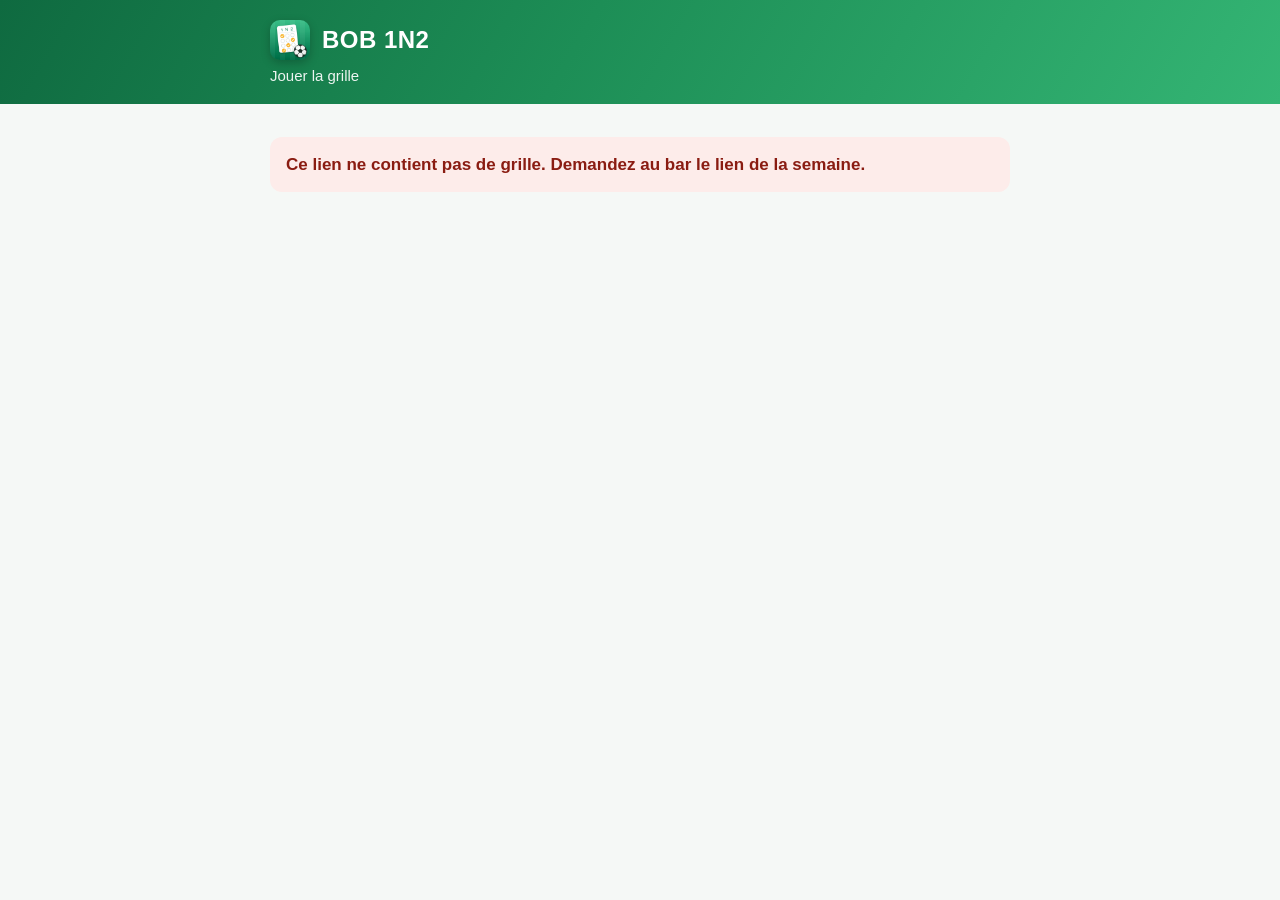
==== jouer/index.html @ dbadf841 "Jeu à distance : pages jouer/ et recu/ La grille part de l'app dans un lien (jouer/#…), le joueur la" ====
<!doctype html>
<html lang="fr">
<head>
<meta charset="utf-8">
<meta name="viewport" content="width=device-width, initial-scale=1, viewport-fit=cover">
<meta name="robots" content="noindex">
<title>Jouer la grille — Bob 1N2</title>
<meta name="description" content="Cochez vos pronostics 1 N 2 et envoyez votre grille au bar.">
<link rel="icon" href="../images/icone.png">
<link rel="apple-touch-icon" href="../images/icone.png">
<link rel="stylesheet" href="../style.css">
<link rel="stylesheet" href="../grille.css">
</head>
<body class="jeu">
<header class="bandeau">
  <div class="dedans">
    <h1><img class="icone" src="../images/icone.png" alt="" width="40" height="40"><span id="titre-jeu">BOB 1N2</span></h1>
    <p class="sous-titre" id="sous-titre">Jouer la grille</p>
  </div>
</header>

<main class="dedans">
  <p id="alerte" class="alerte" hidden></p>

  <div id="jeu" hidden>
    <div class="carte">
      <div class="ligne-champs">
        <div>
          <label class="champ" for="nom">Votre prénom et nom</label>
          <input id="nom" type="text" autocomplete="name" maxlength="60" placeholder="Pierre Dupont">
        </div>
        <div>
          <label class="champ" for="numero">N° de joueur</label>
          <input id="numero" type="text" inputmode="numeric" pattern="[0-9]*" maxlength="5" placeholder="facultatif">
        </div>
      </div>
      <p class="aide">Votre numéro figure sur vos tickets : le barman vous retrouve plus vite.</p>
    </div>

    <div class="carte">
      <div class="segments" role="group" aria-label="Formule">
        <button type="button" id="f-combine" aria-pressed="true">Combiné</button>
        <button type="button" id="f-systeme" aria-pressed="false">Système</button>
      </div>
      <p class="aide" id="aide-formule"></p>
      <div id="niveaux" class="niveaux" hidden></div>
    </div>

    <div id="matchs"></div>

    <p class="aide centre">Points virtuels : aucun argent n'est misé ni gagné.<br>
    Votre pari compte dès que le barman l'a validé.</p>
  </div>
</main>

<div class="recap" id="recap" hidden>
  <div class="dedans">
    <div class="recap-haut"><span><span id="r-matchs"></span> · <span id="r-cote"></span></span><span id="r-total"></span></div>
    <div class="mise">
      <label for="mise" id="l-mise">Mise</label>
      <button type="button" id="moins" aria-label="Un point de moins">−</button>
      <input id="mise" type="text" inputmode="numeric" pattern="[0-9]*" maxlength="5">
      <button type="button" id="plus" aria-label="Un point de plus">+</button>
    </div>
    <div class="recap-bas">
      <div class="gains"><small>GAINS POTENTIELS</small><strong id="r-gains"></strong></div>
      <button type="button" class="bouton" id="envoyer">Envoyer ma grille</button>
    </div>
    <p class="erreur" id="r-erreur" hidden></p>
  </div>
</div>

<dialog id="dialogue">
  <div class="dialogue">
    <h2>Votre grille est prête</h2>
    <p id="d-resume"></p>
    <p>Envoyez ce lien au bar, par SMS ou WhatsApp par exemple. Votre pari compte quand le barman l'a
    validé, aux cotes du moment.</p>
    <p class="lien-brut" id="d-lien"></p>
    <div class="actions">
      <button type="button" class="bouton" id="d-partager">Envoyer le lien…</button>
      <button type="button" class="bouton second" id="d-copier">Copier le lien</button>
      <button type="button" class="bouton second" id="d-fermer">Modifier ma grille</button>
    </div>
  </div>
</dialog>

<script src="../grille.js"></script>
<script>
(function () {
  'use strict';
  var G = window.CodeGrille;
  function $(id) { return document.getElementById(id); }
  function element(balise, classe, texte) {
    var el = document.createElement(balise);
    if (classe) el.className = classe;
    if (texte !== undefined) el.textContent = texte;
    return el;
  }
  function lire(cle) { try { return localStorage.getItem(cle) || ''; } catch (e) { return ''; } }
  function ecrire(cle, valeur) { try { localStorage.setItem(cle, valeur); } catch (e) { /* navigation privée */ } }

  var ISSUES = ['1', 'N', '2'];
  var EXPLICATIONS = { '1': 'Victoire à domicile', 'N': 'Match nul', '2': "Victoire à l'extérieur" };

  var etat = { grille: null, matchs: [], choix: {}, formule: 'c', niveaux: [], mise: 1, envoi: null, lien: '' };

  function alerte(texte) {
    $('alerte').textContent = texte;
    $('alerte').hidden = false;
    $('jeu').hidden = true;
    $('recap').hidden = true;
  }

  // ---- La grille ----

  async function demarrer() {
    var code = G.codeDe(location.hash);
    if (!code) return alerte('Ce lien ne contient pas de grille. Demandez au bar le lien de la semaine.');
    try {
      etat.grille = await G.decoder(code);
    } catch (e) {
      if (e.message === 'navigateur') return alerte('Votre navigateur est trop ancien pour ouvrir cette grille. Mettez votre téléphone à jour, ou jouez au comptoir.');
      if (e.message === 'version') return alerte('Cette grille demande une version plus récente de la page : rechargez-la.');
      return alerte('Ce lien de grille est abîmé ou incomplet. Demandez-le à nouveau au bar.');
    }
    var grille = etat.grille;
    if (!Array.isArray(grille.g)) {
      if (Array.isArray(grille.c)) return alerte("Ce lien est une grille déjà jouée : il est destiné au barman, qui la valide dans l'app.");
      return alerte("Ce lien n'est pas une grille à jouer. Demandez au bar le lien de la semaine.");
    }

    document.title = (grille.n || 'Grille') + ' — ' + (grille.t || 'Bob 1N2');
    $('titre-jeu').textContent = grille.t || 'Bob 1N2';
    $('sous-titre').textContent = (grille.n || '') + (grille.d ? ' · ' + G.jour(grille.d) : '');
    etat.mise = Math.max(1, Math.round(grille.m) || 1);
    $('nom').value = lire('bob1n2.nom');
    $('numero').value = lire('bob1n2.numero');

    var conteneur = $('matchs');
    grille.g.forEach(function (groupe) {
      if (!Array.isArray(groupe.r) || !groupe.r.length) return;
      conteneur.appendChild(element('h2', 'categorie', groupe.c || 'Matchs'));
      groupe.r.forEach(function (match) {
        if (!match || !match.k || !Array.isArray(match.c) || match.c.length !== 3) return;
        etat.matchs.push(match);
        var carte = element('div', 'match');
        var equipes = element('div', 'equipes');
        equipes.append(element('span', '', match.d), element('span', 'vs', 'VS'), element('span', '', match.e));
        var issues = element('div', 'issues');
        ISSUES.forEach(function (issue, index) {
          var bouton = element('button', 'issue');
          bouton.type = 'button';
          bouton.dataset.match = match.k;
          bouton.dataset.issue = issue;
          bouton.setAttribute('aria-pressed', 'false');
          bouton.setAttribute('aria-label', EXPLICATIONS[issue] + ', cote ' + G.enCote(match.c[index] / 100) + ', ' + match.d + ' contre ' + match.e);
          bouton.append(element('b', '', issue), element('span', '', G.enCote(match.c[index] / 100)));
          bouton.addEventListener('click', function () { basculer(match.k, issue); });
          issues.appendChild(bouton);
        });
        carte.append(equipes, issues);
        conteneur.appendChild(carte);
      });
    });
    if (!etat.matchs.length) return alerte('Tous les matchs de cette grille ont déjà un résultat.');

    $('jeu').hidden = false;
    $('recap').hidden = false;
    brancher();
    afficher();
  }

  function selection() {
    return etat.matchs.filter(function (m) { return etat.choix[m.k]; }).map(function (m) {
      var issue = etat.choix[m.k];
      return { match: m, issue: issue, cote: m.c[ISSUES.indexOf(issue)] };
    });
  }

  /** Les tailles cochées suivent le nombre de matchs ; par défaut toutes (le « Multi » complet). */
  function ajusterNiveaux(avant) {
    var n = selection().length;
    if (etat.formule !== 's' || n < 2) return;
    var complet = avant >= 2 && etat.niveaux.length === avant - 1 && etat.niveaux.every(function (k, i) { return k === i + 2; });
    if (complet && n > avant) etat.niveaux = plage(n);
    etat.niveaux = etat.niveaux.filter(function (k) { return k <= n; });
    if (!etat.niveaux.length) etat.niveaux = plage(n);
  }

  function plage(n) {
    var liste = [];
    for (var k = 2; k <= n; k++) liste.push(k);
    return liste;
  }

  function niveauxRetenus() {
    return etat.formule === 's' ? etat.niveaux.slice().sort(function (a, b) { return a - b; }) : null;
  }

  function basculer(cle, issue) {
    var avant = selection().length;
    if (etat.choix[cle] === issue) {
      delete etat.choix[cle];
    } else {
      if (etat.formule === 's' && !etat.choix[cle] && avant >= G.SYSTEME_MAX) return;
      etat.choix[cle] = issue;
    }
    ajusterNiveaux(avant);
    $('r-erreur').hidden = true;
    afficher();
  }

  // ---- Affichage ----

  function afficher() {
    var choisis = selection();
    var n = choisis.length;
    var systeme = etat.formule === 's';
    var plein = systeme && n >= G.SYSTEME_MAX;

    document.querySelectorAll('.issue').forEach(function (bouton) {
      var choix = etat.choix[bouton.dataset.match];
      bouton.setAttribute('aria-pressed', choix === bouton.dataset.issue ? 'true' : 'false');
      bouton.disabled = plein && !choix;
    });

    $('f-combine').setAttribute('aria-pressed', systeme ? 'false' : 'true');
    $('f-systeme').setAttribute('aria-pressed', systeme ? 'true' : 'false');
    $('aide-formule').textContent = systeme
      ? 'Système (3 à 8 matchs) : chaque combinaison cochée est un petit combiné. Quelques erreurs sont permises.'
      : 'Combiné : tous les matchs choisis doivent être gagnés. Gain = mise × produit des cotes.';

    var niveaux = $('niveaux');
    niveaux.hidden = !systeme;
    niveaux.replaceChildren();
    if (systeme) {
      if (n < G.SYSTEME_MIN) {
        niveaux.appendChild(element('p', 'aide', 'Choisissez de 3 à 8 matchs : ' + n + " pour l'instant."));
      } else {
        niveaux.appendChild(element('p', 'nom-systeme', etat.niveaux.length ? G.nomSysteme(n, etat.niveaux) : 'Cochez au moins une formule'));
        plage(n).forEach(function (taille) {
          var ligne = element('label');
          var coche = element('input');
          coche.type = 'checkbox';
          coche.checked = etat.niveaux.indexOf(taille) >= 0;
          coche.addEventListener('change', function () {
            etat.niveaux = coche.checked
              ? etat.niveaux.concat([taille])
              : etat.niveaux.filter(function (k) { return k !== taille; });
            afficher();
          });
          ligne.append(coche, element('span', '', taille + ' sur ' + n), element('span', '', G.combinaisons(n, taille) + ' comb.'));
          niveaux.appendChild(ligne);
        });
      }
    }

    var cotes = choisis.map(function (c) { return c.cote / 100; });
    var tailles = niveauxRetenus();
    var evaluation = G.evaluer(cotes, tailles, etat.mise);
    var combinaisons = G.nombreDeCombinaisons(n, tailles);
    var total = G.arrondi(etat.mise * combinaisons);

    $('r-matchs').textContent = n > 1 ? n + ' matchs' : n + ' match';
    $('r-cote').textContent = combinaisons > 1 ? combinaisons + ' combinaisons'
      : (n ? 'Cote ' + G.enCote(evaluation.coteTotale) : 'Touchez 1, N ou 2');
    $('l-mise').textContent = combinaisons > 1 ? 'Mise par comb.' : 'Mise';
    if (document.activeElement !== $('mise')) $('mise').value = etat.mise;
    $('r-total').textContent = 'Total ' + G.enPoints(total);
    $('r-gains').textContent = G.enPoints(evaluation.gainMaximum);
    $('envoyer').disabled = n === 0;
    document.body.style.paddingBottom = ($('recap').offsetHeight + 24) + 'px';
  }

  function erreur(texte) {
    $('r-erreur').textContent = texte;
    $('r-erreur').hidden = false;
    afficher();
  }

  // ---- Envoi ----

  async function envoyer() {
    var grille = etat.grille;
    var nom = $('nom').value.trim().replace(/\s+/g, ' ');
    var choisis = selection();
    var n = choisis.length;
    if (nom.length < 2) {
      $('nom').focus();
      window.scrollTo({ top: 0, behavior: 'smooth' });
      return erreur('Indiquez votre prénom et votre nom, pour que le barman vous retrouve.');
    }
    if (!n) return erreur('Touchez 1, N ou 2 sur au moins un match.');
    if (etat.formule === 's') {
      if (n < G.SYSTEME_MIN || n > G.SYSTEME_MAX) return erreur('Un système se joue sur 3 à 8 matchs.');
      if (!etat.niveaux.length) return erreur('Cochez au moins une formule (« 2 sur … », « 3 sur … »…).');
    }

    var numero = parseInt($('numero').value, 10);
    ecrire('bob1n2.nom', nom);
    ecrire('bob1n2.numero', numero > 0 ? String(numero) : '');

    var jouee = { v: G.VERSION, j: grille.j, n: grille.n, u: '', p: nom };
    if (numero > 0) jouee.no = numero;
    jouee.f = etat.formule;
    if (etat.formule === 's') jouee.k = niveauxRetenus();
    jouee.m = etat.mise;
    jouee.c = choisis.map(function (c) { return { k: c.match.k, i: c.issue, c: c.cote }; });

    // La même grille renvoyée garde son identifiant : le bar ne la comptera qu'une fois.
    var signature = JSON.stringify(jouee);
    if (!etat.envoi || etat.envoi.signature !== signature) etat.envoi = { signature: signature, identifiant: G.identifiant() };
    jouee.u = etat.envoi.identifiant;

    var code = await G.coder(jouee);
    etat.lien = new URL('../recu/#' + code, location.href).href;

    var tailles = niveauxRetenus();
    var combinaisons = G.nombreDeCombinaisons(n, tailles);
    var formule = tailles ? G.nomSysteme(n, tailles) + ' · ' + combinaisons + ' combinaisons' : (n > 1 ? 'Combiné · ' + n + ' matchs' : 'Simple · 1 match');
    $('d-resume').textContent = nom + ' · ' + grille.n + ' · ' + formule + ' · mise totale ' + G.enPoints(G.arrondi(etat.mise * combinaisons)) + '.';
    $('d-lien').textContent = etat.lien;
    $('d-partager').hidden = !navigator.share;
    $('d-copier').textContent = 'Copier le lien';
    $('dialogue').showModal();
  }

  async function partager() {
    try {
      await navigator.share({ title: 'Ma grille · ' + etat.grille.n, text: 'Ma grille pour ' + etat.grille.n + ' :', url: etat.lien });
    } catch (e) { /* partage annulé */ }
  }

  async function copier() {
    try {
      await navigator.clipboard.writeText(etat.lien);
      $('d-copier').textContent = 'Lien copié ✓';
    } catch (e) {
      var plage = document.createRange();
      plage.selectNodeContents($('d-lien'));
      var choix = window.getSelection();
      choix.removeAllRanges();
      choix.addRange(plage);
      $('d-copier').textContent = 'Lien sélectionné : copiez-le';
    }
  }

  // ---- Commandes ----

  function brancher() {
    $('f-combine').addEventListener('click', function () { etat.formule = 'c'; afficher(); });
    $('f-systeme').addEventListener('click', function () {
      var n = selection().length;
      if (n > G.SYSTEME_MAX) return erreur('Un système se joue sur 8 matchs au plus : retirez-en ' + (n - G.SYSTEME_MAX) + '.');
      etat.formule = 's';
      etat.niveaux = n >= 2 ? plage(n) : [];
      afficher();
    });
    $('moins').addEventListener('click', function () { etat.mise = Math.max(1, etat.mise - 1); afficher(); });
    $('plus').addEventListener('click', function () { etat.mise = Math.min(99999, etat.mise + 1); afficher(); });
    $('mise').addEventListener('input', function () {
      var valeur = parseInt($('mise').value.replace(/\D/g, ''), 10);
      if (valeur > 0) { etat.mise = valeur; afficher(); }
    });
    $('mise').addEventListener('blur', function () { $('mise').value = etat.mise; });
    $('numero').addEventListener('input', function () { $('numero').value = $('numero').value.replace(/\D/g, ''); });
    $('envoyer').addEventListener('click', envoyer);
    $('d-partager').addEventListener('click', partager);
    $('d-copier').addEventListener('click', copier);
    $('d-fermer').addEventListener('click', function () { $('dialogue').close(); });
    window.addEventListener('resize', afficher);
  }

  // Un autre lien ouvert dans le même onglet : on relit la page.
  window.addEventListener('hashchange', function () { location.reload(); });
  demarrer();
})();
</script>
</body>
</html>
---- style.css ----
:root { --encre: #15211b; --doux: #56655d; --fond: #f5f8f6; --carte: #ffffff; --trait: #dbe4df;
        --vert: #1d8e56; --vert-fonce: #0f6a40; --vert-clair: #34b574; --lien: #13784a; --or: #f5a524; }
@media (prefers-color-scheme: dark) {
  :root { --encre: #e6efe9; --doux: #9db0a5; --fond: #0e1512; --carte: #16211b; --trait: #27362e;
          --lien: #6fd3a0; }
}
* { box-sizing: border-box; }
body { margin: 0; background: var(--fond); color: var(--encre);
       font: 17px/1.6 -apple-system, BlinkMacSystemFont, "Segoe UI", sans-serif; }
.bandeau { background: linear-gradient(120deg, var(--vert-fonce), var(--vert) 45%, var(--vert-clair)); color: #fff; padding: 40px 0 28px; }
.dedans { max-width: 780px; margin: 0 auto; padding: 0 20px; }
h1 { margin: 0; font-size: 34px; letter-spacing: .02em; display: flex; align-items: center; gap: 14px; }
.icone { width: 56px; height: 56px; border-radius: 13px; box-shadow: 0 3px 10px rgba(0,0,0,.22); flex: none; }
.accroche { margin: 4px 0 18px; opacity: .92; }
nav { display: flex; gap: 18px; flex-wrap: wrap; }
nav a { color: #fff; text-decoration: none; font-weight: 600; opacity: .85; }
nav a[aria-current="page"] { opacity: 1; border-bottom: 3px solid var(--or); }
main.dedans { padding-top: 28px; padding-bottom: 60px; }
h2 { margin-top: 38px; font-size: 22px; }
h3 { margin-bottom: 4px; font-size: 18px; }
h3 + p { margin-top: 0; }
a { color: var(--lien); }
.date { color: var(--doux); font-size: 14px; }
.encadre { background: var(--carte); border: 1px solid var(--trait); border-left: 5px solid var(--or);
           border-radius: 12px; padding: 14px 18px; }
.encadre h3 { margin: 0 0 6px; }
.encadre p { margin: 0; }
.encadre p + p { margin-top: 8px; }
ul { padding-left: 22px; }
li { margin: 4px 0; }
table { width: 100%; border-collapse: collapse; margin: 12px 0; background: var(--carte); }
th, td { text-align: left; padding: 9px 10px; border-bottom: 1px solid var(--trait); vertical-align: top; }
th { font-size: 14px; color: var(--doux); }
footer { color: var(--doux); font-size: 14px; border-top: 1px solid var(--trait); padding: 18px 20px 40px; }
.galerie { display: grid; grid-template-columns: repeat(4, 1fr); gap: 14px; margin: 28px 0 8px; }
.galerie figure, .large { margin: 0; text-align: center; }
.galerie img, .large img { width: 100%; height: auto; display: block; border-radius: 18px; border: 1px solid var(--trait);
                           box-shadow: 0 6px 18px rgba(21,33,27,.10); }
.large { margin: 30px 0 8px; }
.large img { border-radius: 14px; }
figcaption { margin-top: 8px; font-size: 14px; color: var(--doux); line-height: 1.3; }
@media (max-width: 620px) {
  .galerie { grid-template-columns: repeat(2, 1fr); }
  h1 { font-size: 28px; }
  .icone { width: 46px; height: 46px; border-radius: 11px; }
}
---- grille.css ----
/* Les pages du jeu à distance (jouer/, recu/), vues sur le téléphone du joueur ou du barman. */
body.jeu { padding-bottom: 40px; }
.jeu .bandeau { padding: 20px 0 16px; }
.jeu h1 { font-size: 24px; gap: 12px; }
.jeu .icone { width: 40px; height: 40px; border-radius: 10px; }
.sous-titre { margin: 4px 0 0; opacity: .92; font-size: 15px; }
.jeu main.dedans { padding-top: 16px; padding-bottom: 20px; }
.jeu h2 { font-size: 19px; margin: 24px 0 8px; }

.carte { background: var(--carte); border: 1px solid var(--trait); border-radius: 14px; padding: 14px 16px; margin: 14px 0; }
.carte h2 { margin: 0 0 4px; }
.carte p { margin: 0; }
.champ { display: block; font-size: 14px; font-weight: 600; color: var(--doux); margin-bottom: 4px; }
.jeu input[type=text] { font: inherit; width: 100%; padding: 10px 12px; border-radius: 10px;
                        border: 1px solid var(--trait); background: var(--fond); color: var(--encre); }
.jeu input[type=text]:focus { outline: 2px solid var(--vert-clair); outline-offset: 1px; }
.ligne-champs { display: grid; grid-template-columns: 1fr 104px; gap: 10px; }
.aide { font-size: 14px; color: var(--doux); margin: 8px 0 0; line-height: 1.45; }
.centre { text-align: center; }

.segments { display: grid; grid-template-columns: 1fr 1fr; gap: 3px; padding: 3px; border-radius: 11px; background: var(--trait); }
.segments button { border: 0; border-radius: 8px; padding: 8px; font: inherit; font-weight: 600; background: transparent; color: var(--encre); }
.segments button[aria-pressed=true] { background: var(--carte); box-shadow: 0 1px 3px rgba(0,0,0,.18); }
.niveaux { margin-top: 10px; }
.niveaux .nom-systeme { font-weight: 700; margin: 0 0 4px; }
.niveaux label { display: flex; align-items: center; gap: 10px; padding: 9px 2px; border-top: 1px solid var(--trait); }
.niveaux label span:last-child { margin-left: auto; color: var(--doux); font-variant-numeric: tabular-nums; }
.niveaux input { width: 20px; height: 20px; accent-color: var(--vert); }

.categorie { font-size: 13px; font-weight: 800; letter-spacing: .06em; text-transform: uppercase; color: var(--doux); margin: 22px 4px 6px; }
.match { background: var(--carte); border: 1px solid var(--trait); border-radius: 14px; padding: 10px 12px; margin: 8px 0; }
.equipes { display: flex; flex-wrap: wrap; align-items: baseline; gap: 4px 8px; font-weight: 700; font-size: 15px; line-height: 1.3; margin-bottom: 8px; }
.equipes .vs { font-size: 11px; font-weight: 800; color: var(--doux); }
.issues { display: grid; grid-template-columns: repeat(3, 1fr); gap: 8px; }
.issue { display: flex; flex-direction: column; align-items: center; justify-content: center; min-height: 50px; padding: 4px 0;
         border: 1px solid var(--trait); border-radius: 10px; background: var(--fond); color: var(--encre); font: inherit; line-height: 1.2;
         -webkit-tap-highlight-color: transparent; }
.issue b { font-size: 18px; font-weight: 900; }
.issue span { font-size: 13px; opacity: .85; font-variant-numeric: tabular-nums; }
.issue[aria-pressed=true] { background: var(--vert); border-color: var(--vert); color: #fff; }
.issue:disabled { opacity: .35; }

.recap { position: fixed; left: 0; right: 0; bottom: 0; z-index: 2; background: var(--carte); border-top: 1px solid var(--trait);
         box-shadow: 0 -4px 18px rgba(0,0,0,.10); padding: 10px 0 calc(12px + env(safe-area-inset-bottom)); }
.recap-haut { display: flex; justify-content: space-between; gap: 10px; font-size: 15px; font-weight: 600; }
.recap-haut span { white-space: nowrap; }
#r-total { font-weight: 800; font-variant-numeric: tabular-nums; }
.mise { display: flex; align-items: center; gap: 8px; margin: 8px 0 10px; font-size: 15px; }
.mise label { white-space: nowrap; margin-right: auto; }
.mise input[type=text] { width: 70px; text-align: right; padding: 8px 10px; }
.mise button { width: 40px; height: 40px; border-radius: 10px; border: 1px solid var(--trait); background: var(--fond); color: var(--encre);
               font-size: 20px; font-weight: 700; line-height: 1; }
.recap-bas { display: flex; align-items: center; justify-content: space-between; gap: 12px; }
.gains small { display: block; font-size: 11px; font-weight: 700; letter-spacing: .05em; color: var(--doux); }
.gains strong { font-size: 24px; color: var(--vert); font-variant-numeric: tabular-nums; }
.erreur { margin: 8px 0 0; color: #c0392b; font-size: 14px; font-weight: 600; }

.bouton { display: inline-block; border: 0; border-radius: 12px; background: var(--vert); color: #fff; font: inherit; font-weight: 700;
          padding: 12px 18px; text-align: center; text-decoration: none; cursor: pointer; }
.bouton.second { background: transparent; color: var(--lien); border: 1px solid var(--trait); }
.bouton:disabled { opacity: .45; cursor: default; }
.actions { display: grid; gap: 10px; margin-top: 16px; }

.alerte { background: #fdecea; color: #8a1c12; border-radius: 12px; padding: 14px 16px; font-weight: 600; }
@media (prefers-color-scheme: dark) {
  .alerte { background: #3b1a16; color: #ffb4a9; }
}

dialog { border: 0; border-radius: 18px; padding: 0; width: calc(100% - 32px); max-width: 460px; background: var(--carte); color: var(--encre); }
dialog::backdrop { background: rgba(0,0,0,.5); }
.dialogue { padding: 20px; }
.dialogue h2 { margin-top: 0; }
.lien-brut { font-size: 12px; line-height: 1.4; word-break: break-all; color: var(--doux); background: var(--fond); padding: 8px 10px; border-radius: 8px;
             max-height: 5.6em; overflow: hidden; }
.jeu footer { text-align: center; }
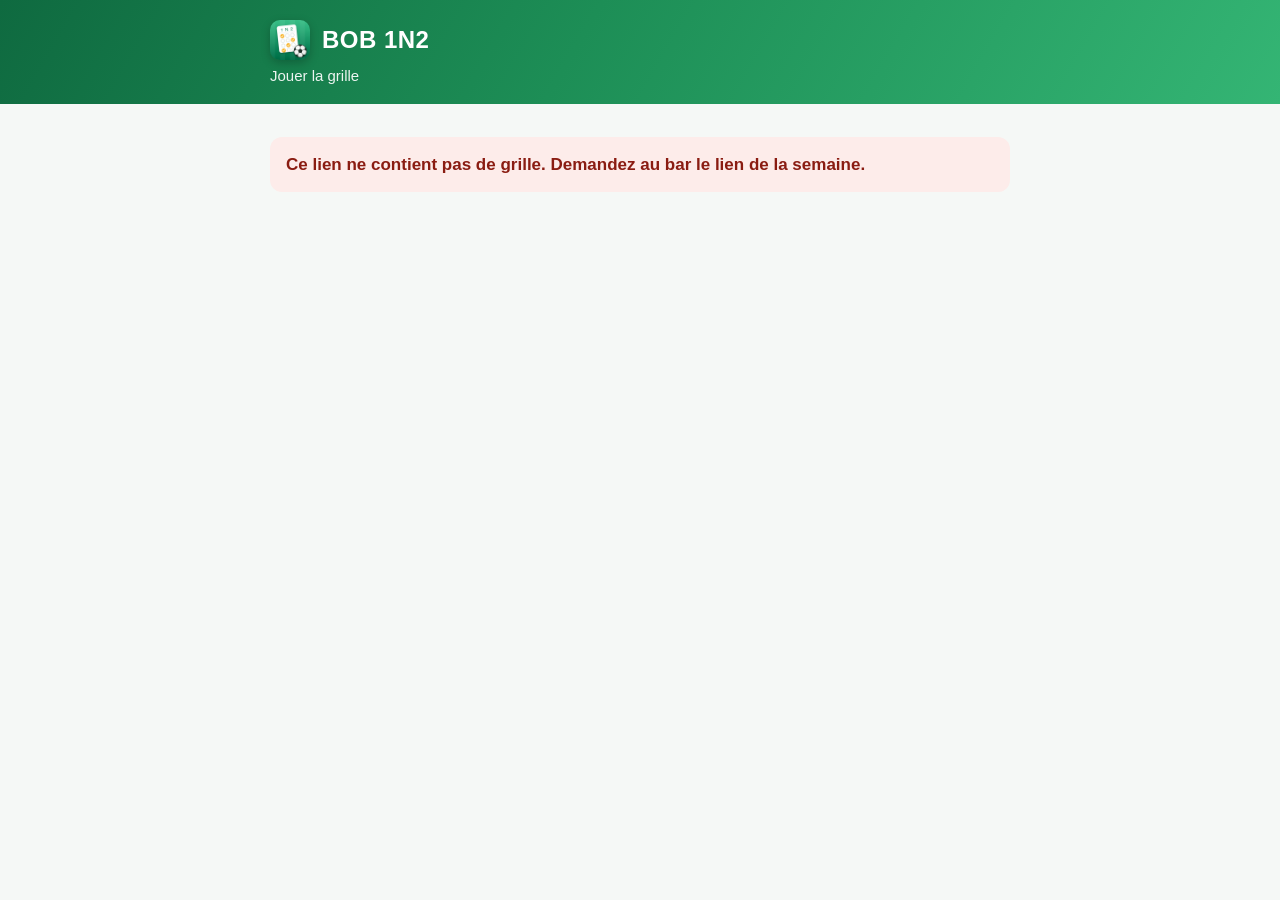
==== commit e3bb1376: "Version web de Bob 1N2 : toute l'app dans le navigateur Co-Authored-By: Claude Opus 5.5 <noreply@ant" ====
--- a/jouer/index.html
+++ b/jouer/index.html
@@ -6,15 +6,15 @@
 <meta name="robots" content="noindex">
 <title>Jouer la grille — Bob 1N2</title>
 <meta name="description" content="Cochez vos pronostics 1 N 2 et envoyez votre grille au bar.">
-<link rel="icon" href="../images/icone.png">
-<link rel="apple-touch-icon" href="../images/icone.png">
-<link rel="stylesheet" href="../style.css">
-<link rel="stylesheet" href="../grille.css">
+<link rel="icon" type="image/png" href="../icones/favicon-32.png">
+<link rel="apple-touch-icon" href="../icones/icone-180.png">
+<link rel="stylesheet" href="../partage/style.css">
+<link rel="stylesheet" href="../partage/grille.css">
 </head>
 <body class="jeu">
 <header class="bandeau">
   <div class="dedans">
-    <h1><img class="icone" src="../images/icone.png" alt="" width="40" height="40"><span id="titre-jeu">BOB 1N2</span></h1>
+    <h1><img class="icone" src="../icones/icone-180.png" alt="" width="40" height="40"><span id="titre-jeu">BOB 1N2</span></h1>
     <p class="sous-titre" id="sous-titre">Jouer la grille</p>
   </div>
 </header>
@@ -74,10 +74,11 @@
   <div class="dialogue">
     <h2>Votre grille est prête</h2>
     <p id="d-resume"></p>
-    <p>Envoyez ce lien au bar, par SMS ou WhatsApp par exemple. Votre pari compte quand le barman l'a
-    validé, aux cotes du moment.</p>
+    <p id="d-consigne"></p>
     <p class="lien-brut" id="d-lien"></p>
     <div class="actions">
+      <a class="bouton" id="d-sms" hidden>Envoyer par SMS au bar</a>
+      <a class="bouton whatsapp" id="d-whatsapp" hidden>Envoyer par WhatsApp</a>
       <button type="button" class="bouton" id="d-partager">Envoyer le lien…</button>
       <button type="button" class="bouton second" id="d-copier">Copier le lien</button>
       <button type="button" class="bouton second" id="d-fermer">Modifier ma grille</button>
@@ -85,7 +86,7 @@
   </div>
 </dialog>
 
-<script src="../grille.js"></script>
+<script src="../partage/grille.js"></script>
 <script>
 (function () {
   'use strict';
@@ -115,7 +116,8 @@
   // ---- La grille ----
 
   async function demarrer() {
-    var code = G.codeDe(location.hash);
+    var lien = G.morceaux(location.hash);
+    var code = lien.grille;
     if (!code) return alerte('Ce lien ne contient pas de grille. Demandez au bar le lien de la semaine.');
     try {
       etat.grille = await G.decoder(code);
@@ -134,8 +136,13 @@
     $('titre-jeu').textContent = grille.t || 'Bob 1N2';
     $('sous-titre').textContent = (grille.n || '') + (grille.d ? ' · ' + G.jour(grille.d) : '');
     etat.mise = Math.max(1, Math.round(grille.m) || 1);
-    $('nom').value = lire('bob1n2.nom');
-    $('numero').value = lire('bob1n2.numero');
+    // Le lien reçu par SMS porte le nom et le numéro du joueur ; sinon, ceux de la dernière fois.
+    var invite = null;
+    if (lien.invite) {
+      try { invite = await G.decoder(lien.invite); } catch (e) { invite = null; }
+    }
+    $('nom').value = invite && invite.p ? invite.p : lire('bob1n2.nom');
+    $('numero').value = invite ? (invite.no > 0 ? String(invite.no) : '') : lire('bob1n2.numero');
 
     var conteneur = $('matchs');
     grille.g.forEach(function (groupe) {
@@ -321,6 +328,20 @@
     var formule = tailles ? G.nomSysteme(n, tailles) + ' · ' + combinaisons + ' combinaisons' : (n > 1 ? 'Combiné · ' + n + ' matchs' : 'Simple · 1 match');
     $('d-resume').textContent = nom + ' · ' + grille.n + ' · ' + formule + ' · mise totale ' + G.enPoints(G.arrondi(etat.mise * combinaisons)) + '.';
     $('d-lien').textContent = etat.lien;
+    // Le numéro du bar est dans la grille : le message de retour lui est déjà adressé.
+    var texte = 'Ma grille pour ' + grille.n + ' (' + nom + ') :\n' + etat.lien;
+    var auBar = typeof grille.tel === 'string' && /\d{6}/.test(grille.tel.replace(/\D/g, ''));
+    $('d-sms').hidden = !auBar;
+    $('d-whatsapp').hidden = !auBar;
+    if (auBar) {
+      $('d-sms').href = G.lienSMS(grille.tel, texte);
+      $('d-whatsapp').href = G.lienWhatsApp(grille.tel, texte);
+    }
+    $('d-consigne').textContent = auBar
+      ? 'Touchez « Envoyer par SMS » ou « par WhatsApp » : le message au bar est prêt, il ne reste qu\'à l\'envoyer. Votre pari compte quand le barman l\'a validé, aux cotes du moment.'
+      : 'Envoyez ce lien au bar, par SMS ou WhatsApp par exemple. Votre pari compte quand le barman l\'a validé, aux cotes du moment.';
+    $('d-partager').textContent = auBar ? 'Autre moyen…' : 'Envoyer le lien…';
+    $('d-partager').className = auBar ? 'bouton second' : 'bouton';
     $('d-partager').hidden = !navigator.share;
     $('d-copier').textContent = 'Copier le lien';
     $('dialogue').showModal();
--- a/partage/style.css
+++ b/partage/style.css
@@ -0,0 +1,46 @@
+:root { --encre: #15211b; --doux: #56655d; --fond: #f5f8f6; --carte: #ffffff; --trait: #dbe4df;
+        --vert: #1d8e56; --vert-fonce: #0f6a40; --vert-clair: #34b574; --lien: #13784a; --or: #f5a524; }
+@media (prefers-color-scheme: dark) {
+  :root { --encre: #e6efe9; --doux: #9db0a5; --fond: #0e1512; --carte: #16211b; --trait: #27362e;
+          --lien: #6fd3a0; }
+}
+* { box-sizing: border-box; }
+body { margin: 0; background: var(--fond); color: var(--encre);
+       font: 17px/1.6 -apple-system, BlinkMacSystemFont, "Segoe UI", sans-serif; }
+.bandeau { background: linear-gradient(120deg, var(--vert-fonce), var(--vert) 45%, var(--vert-clair)); color: #fff; padding: 40px 0 28px; }
+.dedans { max-width: 780px; margin: 0 auto; padding: 0 20px; }
+h1 { margin: 0; font-size: 34px; letter-spacing: .02em; display: flex; align-items: center; gap: 14px; }
+.icone { width: 56px; height: 56px; border-radius: 13px; box-shadow: 0 3px 10px rgba(0,0,0,.22); flex: none; }
+.accroche { margin: 4px 0 18px; opacity: .92; }
+nav { display: flex; gap: 18px; flex-wrap: wrap; }
+nav a { color: #fff; text-decoration: none; font-weight: 600; opacity: .85; }
+nav a[aria-current="page"] { opacity: 1; border-bottom: 3px solid var(--or); }
+main.dedans { padding-top: 28px; padding-bottom: 60px; }
+h2 { margin-top: 38px; font-size: 22px; }
+h3 { margin-bottom: 4px; font-size: 18px; }
+h3 + p { margin-top: 0; }
+a { color: var(--lien); }
+.date { color: var(--doux); font-size: 14px; }
+.encadre { background: var(--carte); border: 1px solid var(--trait); border-left: 5px solid var(--or);
+           border-radius: 12px; padding: 14px 18px; }
+.encadre h3 { margin: 0 0 6px; }
+.encadre p { margin: 0; }
+.encadre p + p { margin-top: 8px; }
+ul { padding-left: 22px; }
+li { margin: 4px 0; }
+table { width: 100%; border-collapse: collapse; margin: 12px 0; background: var(--carte); }
+th, td { text-align: left; padding: 9px 10px; border-bottom: 1px solid var(--trait); vertical-align: top; }
+th { font-size: 14px; color: var(--doux); }
+footer { color: var(--doux); font-size: 14px; border-top: 1px solid var(--trait); padding: 18px 20px 40px; }
+.galerie { display: grid; grid-template-columns: repeat(4, 1fr); gap: 14px; margin: 28px 0 8px; }
+.galerie figure, .large { margin: 0; text-align: center; }
+.galerie img, .large img { width: 100%; height: auto; display: block; border-radius: 18px; border: 1px solid var(--trait);
+                           box-shadow: 0 6px 18px rgba(21,33,27,.10); }
+.large { margin: 30px 0 8px; }
+.large img { border-radius: 14px; }
+figcaption { margin-top: 8px; font-size: 14px; color: var(--doux); line-height: 1.3; }
+@media (max-width: 620px) {
+  .galerie { grid-template-columns: repeat(2, 1fr); }
+  h1 { font-size: 28px; }
+  .icone { width: 46px; height: 46px; border-radius: 11px; }
+}
--- a/partage/grille.css
+++ b/partage/grille.css
@@ -0,0 +1,77 @@
+/* Les pages du jeu à distance (jouer/, recu/), vues sur le téléphone du joueur ou du barman. */
+[hidden] { display: none !important; }
+body.jeu { padding-bottom: 40px; }
+.jeu .bandeau { padding: 20px 0 16px; }
+.jeu h1 { font-size: 24px; gap: 12px; }
+.jeu .icone { width: 40px; height: 40px; border-radius: 10px; }
+.sous-titre { margin: 4px 0 0; opacity: .92; font-size: 15px; }
+.jeu main.dedans { padding-top: 16px; padding-bottom: 20px; }
+.jeu h2 { font-size: 19px; margin: 24px 0 8px; }
+
+.carte { background: var(--carte); border: 1px solid var(--trait); border-radius: 14px; padding: 14px 16px; margin: 14px 0; }
+.carte h2 { margin: 0 0 4px; }
+.carte p { margin: 0; }
+.champ { display: block; font-size: 14px; font-weight: 600; color: var(--doux); margin-bottom: 4px; }
+.jeu input[type=text] { font: inherit; width: 100%; padding: 10px 12px; border-radius: 10px;
+                        border: 1px solid var(--trait); background: var(--fond); color: var(--encre); }
+.jeu input[type=text]:focus { outline: 2px solid var(--vert-clair); outline-offset: 1px; }
+.ligne-champs { display: grid; grid-template-columns: 1fr 104px; gap: 10px; }
+.aide { font-size: 14px; color: var(--doux); margin: 8px 0 0; line-height: 1.45; }
+.centre { text-align: center; }
+
+.segments { display: grid; grid-template-columns: 1fr 1fr; gap: 3px; padding: 3px; border-radius: 11px; background: var(--trait); }
+.segments button { border: 0; border-radius: 8px; padding: 8px; font: inherit; font-weight: 600; background: transparent; color: var(--encre); }
+.segments button[aria-pressed=true] { background: var(--carte); box-shadow: 0 1px 3px rgba(0,0,0,.18); }
+.niveaux { margin-top: 10px; }
+.niveaux .nom-systeme { font-weight: 700; margin: 0 0 4px; }
+.niveaux label { display: flex; align-items: center; gap: 10px; padding: 9px 2px; border-top: 1px solid var(--trait); }
+.niveaux label span:last-child { margin-left: auto; color: var(--doux); font-variant-numeric: tabular-nums; }
+.niveaux input { width: 20px; height: 20px; accent-color: var(--vert); }
+
+.categorie { font-size: 13px; font-weight: 800; letter-spacing: .06em; text-transform: uppercase; color: var(--doux); margin: 22px 4px 6px; }
+.match { background: var(--carte); border: 1px solid var(--trait); border-radius: 14px; padding: 10px 12px; margin: 8px 0; }
+.equipes { display: flex; flex-wrap: wrap; align-items: baseline; gap: 4px 8px; font-weight: 700; font-size: 15px; line-height: 1.3; margin-bottom: 8px; }
+.equipes .vs { font-size: 11px; font-weight: 800; color: var(--doux); }
+.issues { display: grid; grid-template-columns: repeat(3, 1fr); gap: 8px; }
+.issue { display: flex; flex-direction: column; align-items: center; justify-content: center; min-height: 50px; padding: 4px 0;
+         border: 1px solid var(--trait); border-radius: 10px; background: var(--fond); color: var(--encre); font: inherit; line-height: 1.2;
+         -webkit-tap-highlight-color: transparent; }
+.issue b { font-size: 18px; font-weight: 900; }
+.issue span { font-size: 13px; opacity: .85; font-variant-numeric: tabular-nums; }
+.issue[aria-pressed=true] { background: var(--vert); border-color: var(--vert); color: #fff; }
+.issue:disabled { opacity: .35; }
+
+.recap { position: fixed; left: 0; right: 0; bottom: 0; z-index: 2; background: var(--carte); border-top: 1px solid var(--trait);
+         box-shadow: 0 -4px 18px rgba(0,0,0,.10); padding: 10px 0 calc(12px + env(safe-area-inset-bottom)); }
+.recap-haut { display: flex; justify-content: space-between; gap: 10px; font-size: 15px; font-weight: 600; }
+.recap-haut span { white-space: nowrap; }
+#r-total { font-weight: 800; font-variant-numeric: tabular-nums; }
+.mise { display: flex; align-items: center; gap: 8px; margin: 8px 0 10px; font-size: 15px; }
+.mise label { white-space: nowrap; margin-right: auto; }
+.mise input[type=text] { width: 70px; text-align: right; padding: 8px 10px; }
+.mise button { width: 40px; height: 40px; border-radius: 10px; border: 1px solid var(--trait); background: var(--fond); color: var(--encre);
+               font-size: 20px; font-weight: 700; line-height: 1; }
+.recap-bas { display: flex; align-items: center; justify-content: space-between; gap: 12px; }
+.gains small { display: block; font-size: 11px; font-weight: 700; letter-spacing: .05em; color: var(--doux); }
+.gains strong { font-size: 24px; color: var(--vert); font-variant-numeric: tabular-nums; }
+.erreur { margin: 8px 0 0; color: #c0392b; font-size: 14px; font-weight: 600; }
+
+.bouton { display: inline-block; border: 0; border-radius: 12px; background: var(--vert); color: #fff; font: inherit; font-weight: 700;
+          padding: 12px 18px; text-align: center; text-decoration: none; cursor: pointer; }
+.bouton.second { background: transparent; color: var(--lien); border: 1px solid var(--trait); }
+.bouton:disabled { opacity: .45; cursor: default; }
+.bouton.whatsapp { background: #1f9e55; }
+.actions { display: grid; gap: 10px; margin-top: 16px; }
+
+.alerte { background: #fdecea; color: #8a1c12; border-radius: 12px; padding: 14px 16px; font-weight: 600; }
+@media (prefers-color-scheme: dark) {
+  .alerte { background: #3b1a16; color: #ffb4a9; }
+}
+
+dialog { border: 0; border-radius: 18px; padding: 0; width: calc(100% - 32px); max-width: 460px; background: var(--carte); color: var(--encre); }
+dialog::backdrop { background: rgba(0,0,0,.5); }
+.dialogue { padding: 20px; }
+.dialogue h2 { margin-top: 0; }
+.lien-brut { font-size: 12px; line-height: 1.4; word-break: break-all; color: var(--doux); background: var(--fond); padding: 8px 10px; border-radius: 8px;
+             max-height: 5.6em; overflow: hidden; }
+.jeu footer { text-align: center; }
